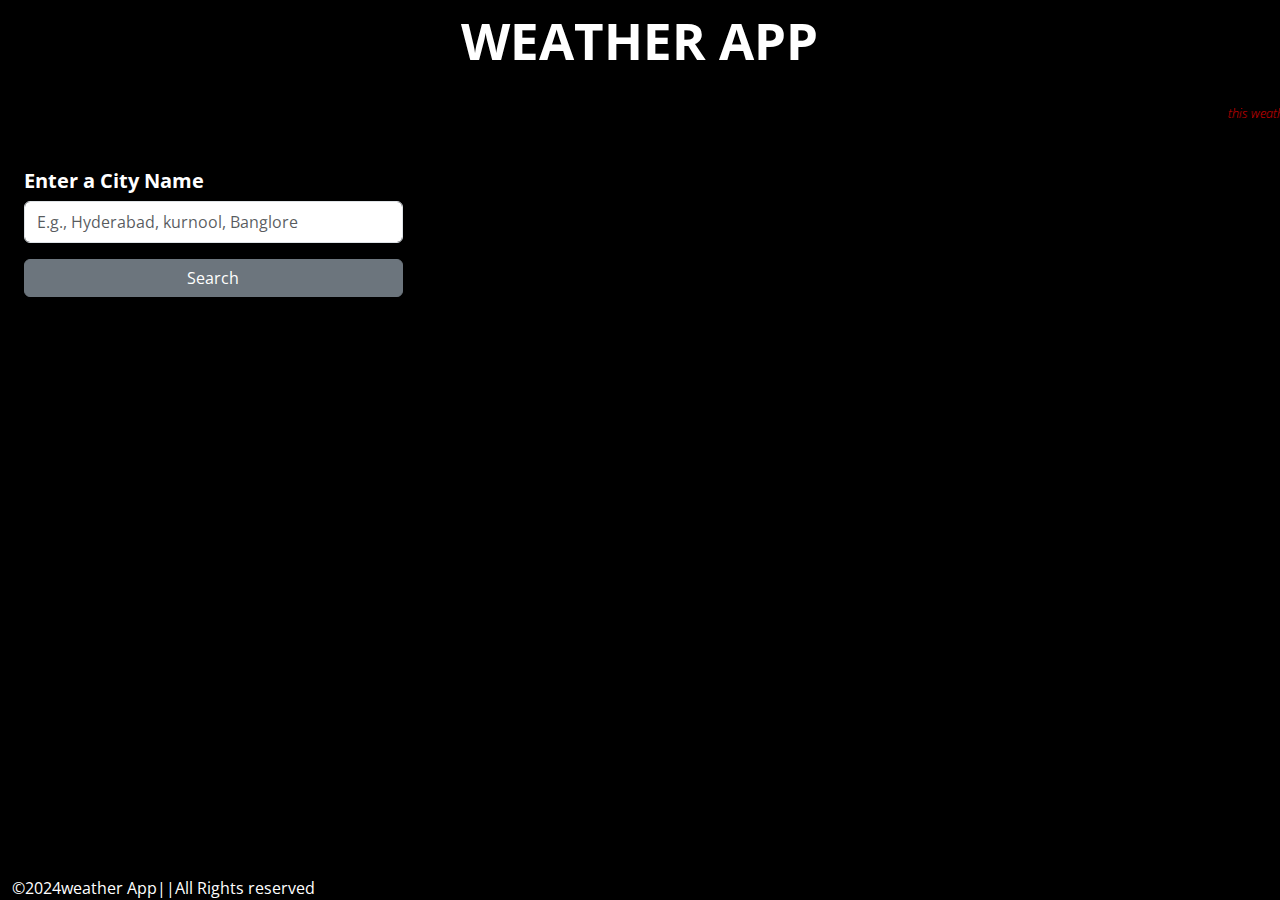
==== index.html @ 1f553ca2 "Add files via upload" ====
<!DOCTYPE html>
<!-- Coding By CodingNepal - www.codingnepalweb.com -->
<html lang="en" dir="ltr">
  <head>
    <meta charset="utf-8">
    <title>Weather App</title>
    <link rel="stylesheet" href="style.css">
    <meta name="viewport" content="width=device-width, initial-scale=1.0">
    <link rel="stylesheet" href="https://cdn.jsdelivr.net/npm/bootstrap@5.1.3/dist/css/bootstrap.min.css">
    <script src="script.js" defer></script>
  </head>
  <body class="bg-black text-white">
    <header class="text-center">
      <h1 class="fw-bold h3 text-white my-1"><svg viewBox="0 0 500 40">
        <text x="50%" y="50%" dy=".1em" text-anchor="middle">
          weather app
        </text>
      </svg>  
    <marquee><P style="font-style: italic; font-weight: 10;font-size: small;color:red">this weather app only city weather present</P></marquee></h1>
    </header>
    <div class="container-fluid my-4 weather-data">
      <div class="row">
        <div class="col-xxl-3 col-md-4 px-lg-4">
          <h5 class="fw-bold">Enter a City Name</h5>
          <input type="text" id="city-input" class="py-2 form-control" placeholder="E.g., Hyderabad, kurnool, Banglore">
          <button id="search-btn" class="btn btn-secondary w-100 mt-3 mb-2">Search</button>
        </div>
        <div class="col-xxl-9 col-md-8 mt-md-1 mt-4 pe-lg-4" id="display">
          <div class="current-weather  text-white py-2 px-4 rounded-3">
            <div class="mt-3 d-flex justify-content-between">
              <div>
                <h3 class="fw-bold">_______ ( ______ )</h3>
                <h6 class="my-3 mt-3">Temperature: __°C</h6>
                <h6 class="my-3">Wind: __ M/S</h6>
                <h6 class="my-3">Humidity: __%</h6>
              </div>
          </div>
          </div>
          <h4 class="fw-bold my-4">5-Day Forecast</h4>
          <div class="days-forecast row row-cols-1 row-cols-sm-2 row-cols-lg-4 row-cols-xl-5 justify-content-between">
            <div class="col mb-3">
              <div class="card border-0 bg-secondary text-white">
                <div class="card-body p-3 text-white">
                  <h5 class="card-title fw-semibold">( ______ )</h5>
                  <h6 class="card-text my-3 mt-3">Temp: __°C</h6>
                  <h6 class="card-text my-3">Wind: __ M/S</h6>
                  <h6 class="card-text my-3">Humidity: __%</h6>
                </div>
              </div>
            </div>
            <div class="col mb-3">
              <div class="card border-0 bg-secondary text-white">
                <div class="card-body p-3 text-white">
                  <h5 class="card-title fw-semibold">( ______ )</h5>
                  <h6 class="card-text my-3 mt-3">Temp: __°C</h6>
                  <h6 class="card-text my-3">Wind: __ M/S</h6>
                  <h6 class="card-text my-3">Humidity: __%</h6>
                </div>
              </div>
            </div>
            <div class="col mb-3">
              <div class="card border-0 bg-secondary text-white">
                <div class="card-body p-3 text-white">
                  <h5 class="card-title fw-semibold">( ______ )</h5>
                  <h6 class="card-text my-3 mt-3">Temp: __°C</h6>
                  <h6 class="card-text my-3">Wind: __ M/S</h6>
                  <h6 class="card-text my-3">Humidity: __%</h6>
                </div>
              </div>
            </div>
            <div class="col mb-3">
              <div class="card border-0 bg-secondary text-white">
                <div class="card-body p-3 text-white">
                  <h5 class="card-title fw-semibold">( ______ )</h5>
                  <h6 class="card-text my-3 mt-3">Temp: __°C</h6>
                  <h6 class="card-text my-3">Wind: __ M/S</h6>
                  <h6 class="card-text my-3">Humidity: __%</h6>
                </div>
              </div>
            </div>
            <div class="col mb-3">
              <div class="card border-0 bg-secondary text-white">
                <div class="card-body p-3 text-white">
                  <h5 class="card-title fw-semibold">( ______ )</h5>
                  <h6 class="card-text my-3 mt-3">Temp: __°C</h6>
                  <h6 class="card-text my-3">Wind: __ M/S</h6>
                  <h6 class="card-text my-3">Humidity: __%</h6>
                </div>
              </div>
            </div>
          </div>
        </div>
      </div>
    </div>
    <div class="container position-absolute bottom-0">
      <footer>
        &copy;2024weather App||All Rights reserved
      </footer>
    </div>
  </body>
</html>
---- style.css ----
/* Import Google font - Open Sans */
@import url('https://fonts.googleapis.com/css2?family=Open+Sans:wght@400;500;600;700;800&display=swap');

* {
  font-family: 'Open Sans', sans-serif;
}

.current-weather img {
  max-width: 120px;
  margin-top: -15px;
  
}
.current-weather{
  background-color: rgb(2, 28, 28);
}
#display{
  visibility: hidden;
}
.bg{
  background:rgba(0, 0, 0,.9);
}
svg {
  font-family: 'Russo One', sans-serif;
}

svg text {
  text-transform: uppercase;
 animation: stroke 5s 2 alternate; 
  font-size: 20px;
  fill: rgba(255, 255, 255, 1);
  stroke: rgba(192, 192, 192, 0);
  stroke-width: 2;
}

@keyframes stroke {
  0% {
    fill: rgba(255, 255, 255, 0);
    stroke: rgb(255, 255, 255);
    stroke-dashoffset: 25%;
    stroke-dasharray: 0 50%;
    stroke-width: 2;
  }
  70% {
    fill: rgba(255, 255, 255, 0);
    stroke: rgb(128, 128, 128);
  }
  80% {
    fill: rgba(255, 255, 255, 0);
    stroke: rgba(192, 192, 192, 1);
    stroke-width: 3;
  }
  100% {
    fill: rgba(255, 255, 255, 1); /* Set fill to fully opaque white */
    stroke: rgba(192, 192, 192, 0);
    stroke-dashoffset: -25%;
    stroke-dasharray: 50% 0;
    stroke-width: 0;
  }
}
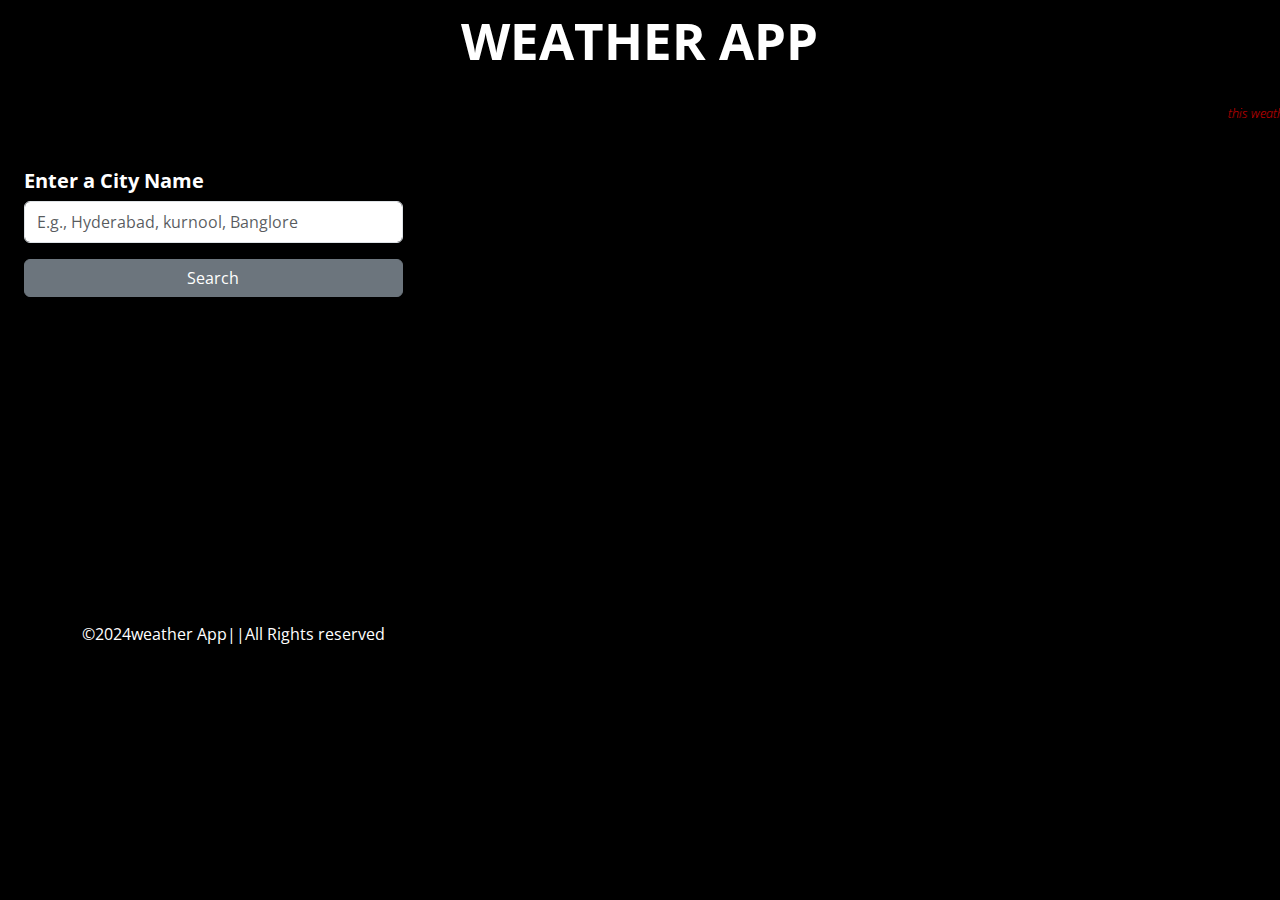
==== commit 3b4b6a7c: "Update index.html" ====
--- a/index.html
+++ b/index.html
@@ -92,10 +92,10 @@
         </div>
       </div>
     </div>
-    <div class="container position-absolute bottom-0">
-      <footer>
+    <div class="container position-relative ">
+      <footer class="position-absolute bottom-0 my-2">
         &copy;2024weather App||All Rights reserved
       </footer>
     </div>
   </body>
-</html>+</html>
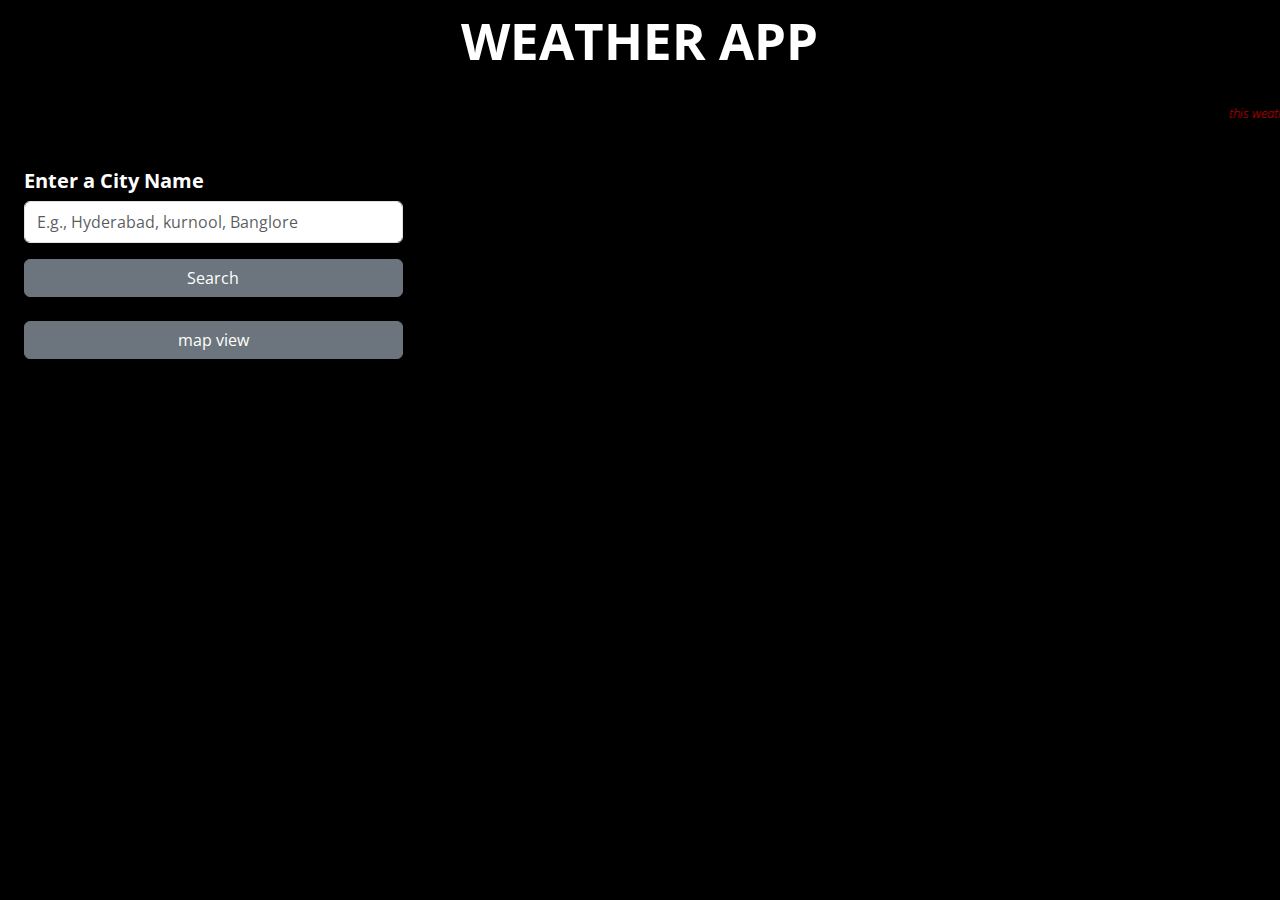
==== commit c84f31a7: "Update index.html" ====
--- a/index.html
+++ b/index.html
@@ -24,6 +24,7 @@
           <h5 class="fw-bold">Enter a City Name</h5>
           <input type="text" id="city-input" class="py-2 form-control" placeholder="E.g., Hyderabad, kurnool, Banglore">
           <button id="search-btn" class="btn btn-secondary w-100 mt-3 mb-2">Search</button>
+          <a href="map.html" class="btn btn-secondary w-100 mt-3 mb-2">map view</a>
         </div>
         <div class="col-xxl-9 col-md-8 mt-md-1 mt-4 pe-lg-4" id="display">
           <div class="current-weather  text-white py-2 px-4 rounded-3">
--- a/style.css
+++ b/style.css
@@ -14,7 +14,10 @@
   background-color: rgb(2, 28, 28);
 }
 #display{
-  visibility: hidden;
+  display:none;
+}
+footer{
+  display:none;
 }
 .bg{
   background:rgba(0, 0, 0,.9);
@@ -56,4 +59,4 @@
     stroke-dasharray: 50% 0;
     stroke-width: 0;
   }
-}+}
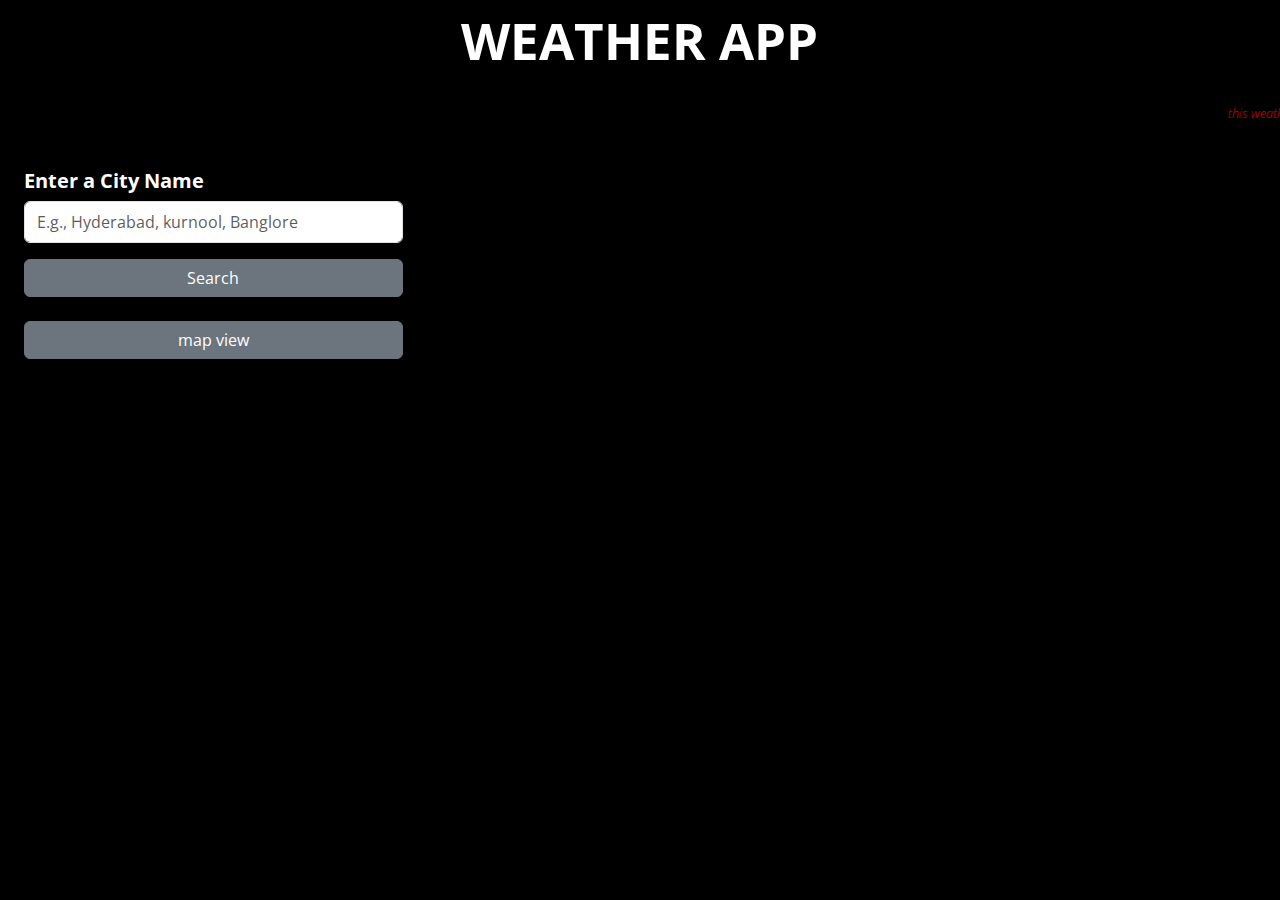
==== commit 44db4bf0: "Update index.html" ====
--- a/index.html
+++ b/index.html
@@ -24,7 +24,7 @@
           <h5 class="fw-bold">Enter a City Name</h5>
           <input type="text" id="city-input" class="py-2 form-control" placeholder="E.g., Hyderabad, kurnool, Banglore">
           <button id="search-btn" class="btn btn-secondary w-100 mt-3 mb-2">Search</button>
-          <a href="map.html" class="btn btn-secondary w-100 mt-3 mb-2">map view</a>
+          <a href="maps.html" class="btn btn-secondary w-100 mt-3 mb-2">map view</a>
         </div>
         <div class="col-xxl-9 col-md-8 mt-md-1 mt-4 pe-lg-4" id="display">
           <div class="current-weather  text-white py-2 px-4 rounded-3">
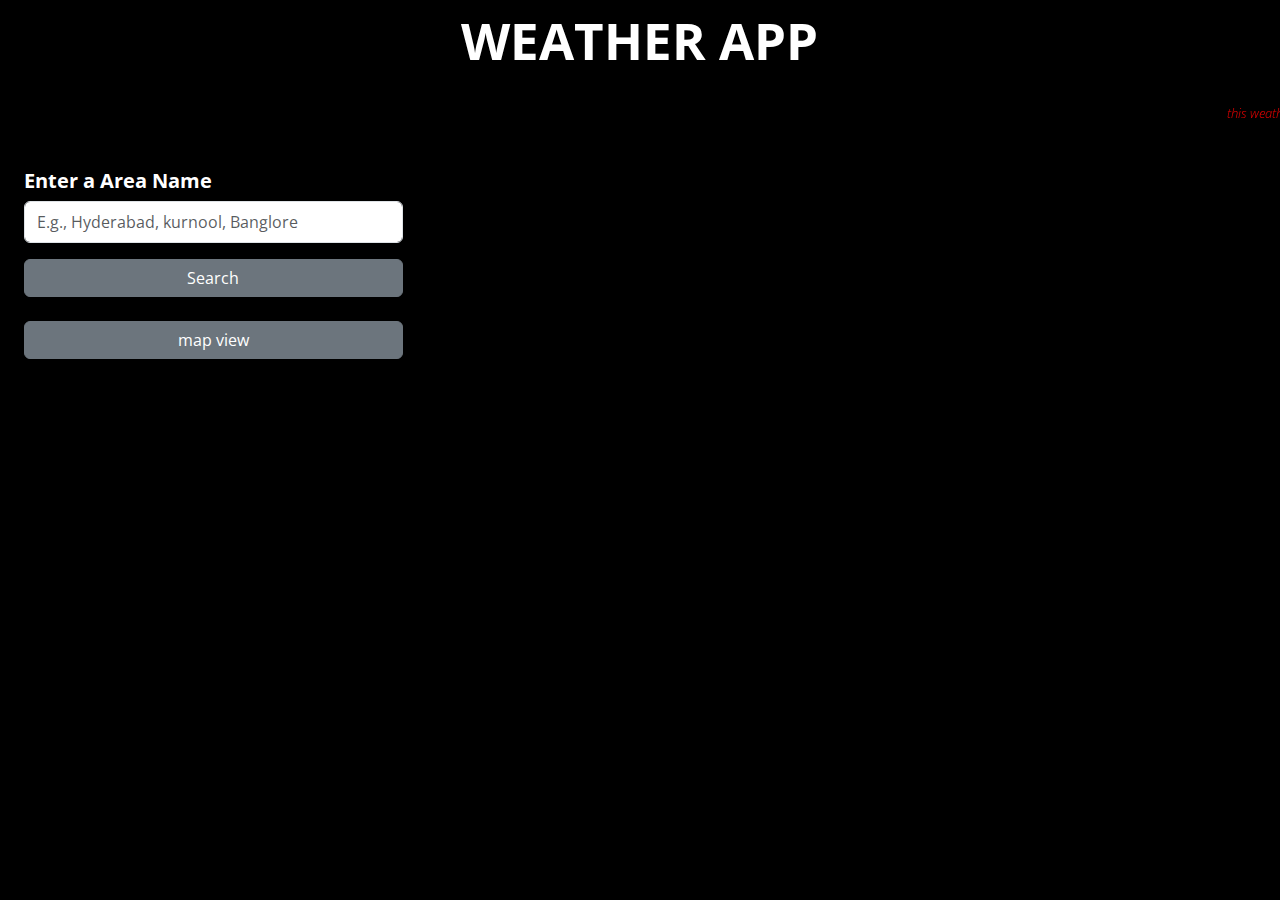
==== commit 51018f90: "Update index.html" ====
--- a/index.html
+++ b/index.html
@@ -21,7 +21,7 @@
     <div class="container-fluid my-4 weather-data">
       <div class="row">
         <div class="col-xxl-3 col-md-4 px-lg-4">
-          <h5 class="fw-bold">Enter a City Name</h5>
+          <h5 class="fw-bold">Enter a Area Name</h5>
           <input type="text" id="city-input" class="py-2 form-control" placeholder="E.g., Hyderabad, kurnool, Banglore">
           <button id="search-btn" class="btn btn-secondary w-100 mt-3 mb-2">Search</button>
           <a href="maps.html" class="btn btn-secondary w-100 mt-3 mb-2">map view</a>
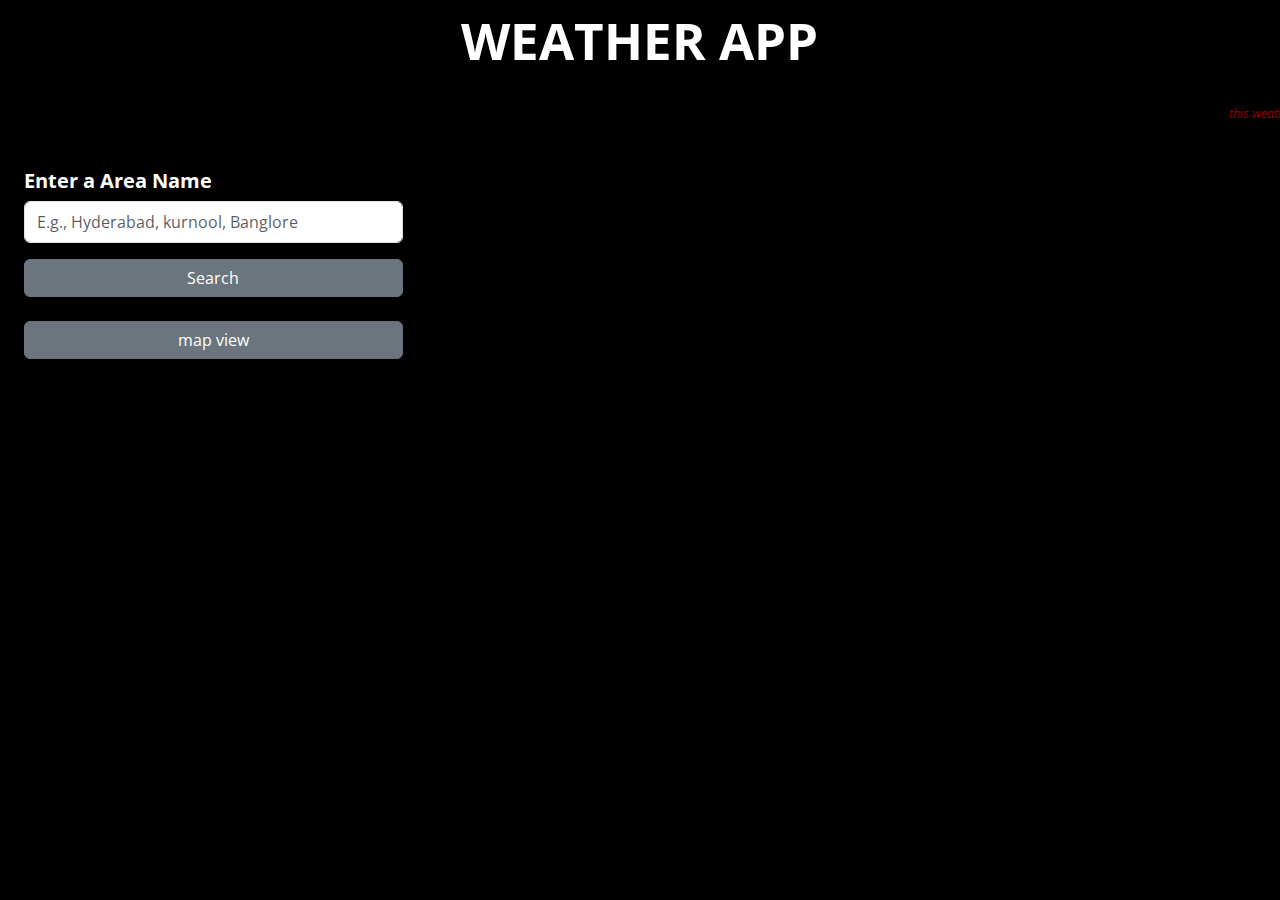
==== commit 8d9b4b84: "Update index.html" ====
--- a/index.html
+++ b/index.html
@@ -1,5 +1,5 @@
 <!DOCTYPE html>
-<!-- Coding By CodingNepal - www.codingnepalweb.com -->
+
 <html lang="en" dir="ltr">
   <head>
     <meta charset="utf-8">
